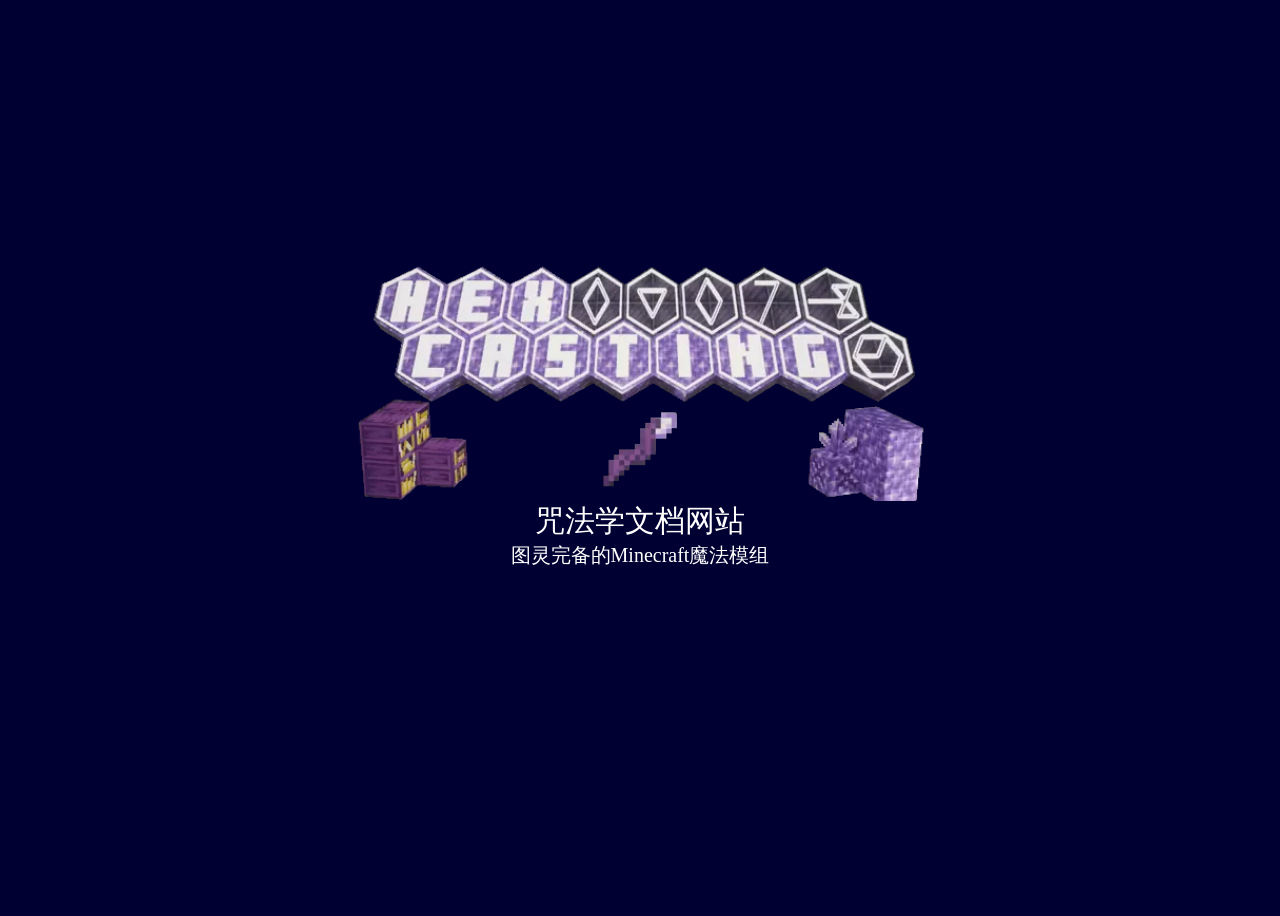
==== index.html @ a9efcd12 "修改目录结构" ====
<!DOCTYPE html>
<html lang="zh-CN">
<head>
    <meta charset="UTF-8">
    <meta name="viewport" content="width=device-width, initial-scale=1.0">
    <meta name="description" content="咒法学文档网站" />
    <meta name="keywords" content="咒法学,hexcasting,hexMod,Minecraft,中文" />
    <title>咒法学</title>
</head>
<link rel="stylesheet" href="css/gobal.css">
<h1 style="display: none;">咒法学</h1>
<div style="display: flex; flex-direction: column; justify-content: center; align-items: center; min-height: 100vh; margin: 0;transform: translate(0%, -5%);">
    <body class="Background"></body>
    <img style="width: 50%; height: 50%;" src="Resource/LogoBackgroundImage.webp" alt="咒法学" />
    <p style="font-size: 30px;" class="Text">咒法学文档网站</p>
    <p style="font-size: 20px;" class="Text">图灵完备的Minecraft魔法模组</p>
</div>
</html>
---- css/gobal.css ----
.Background {
    background-color: #000033;
}
.Text {
    color: #fff;
    margin-top: 0px;
    margin-bottom: 0px;
}
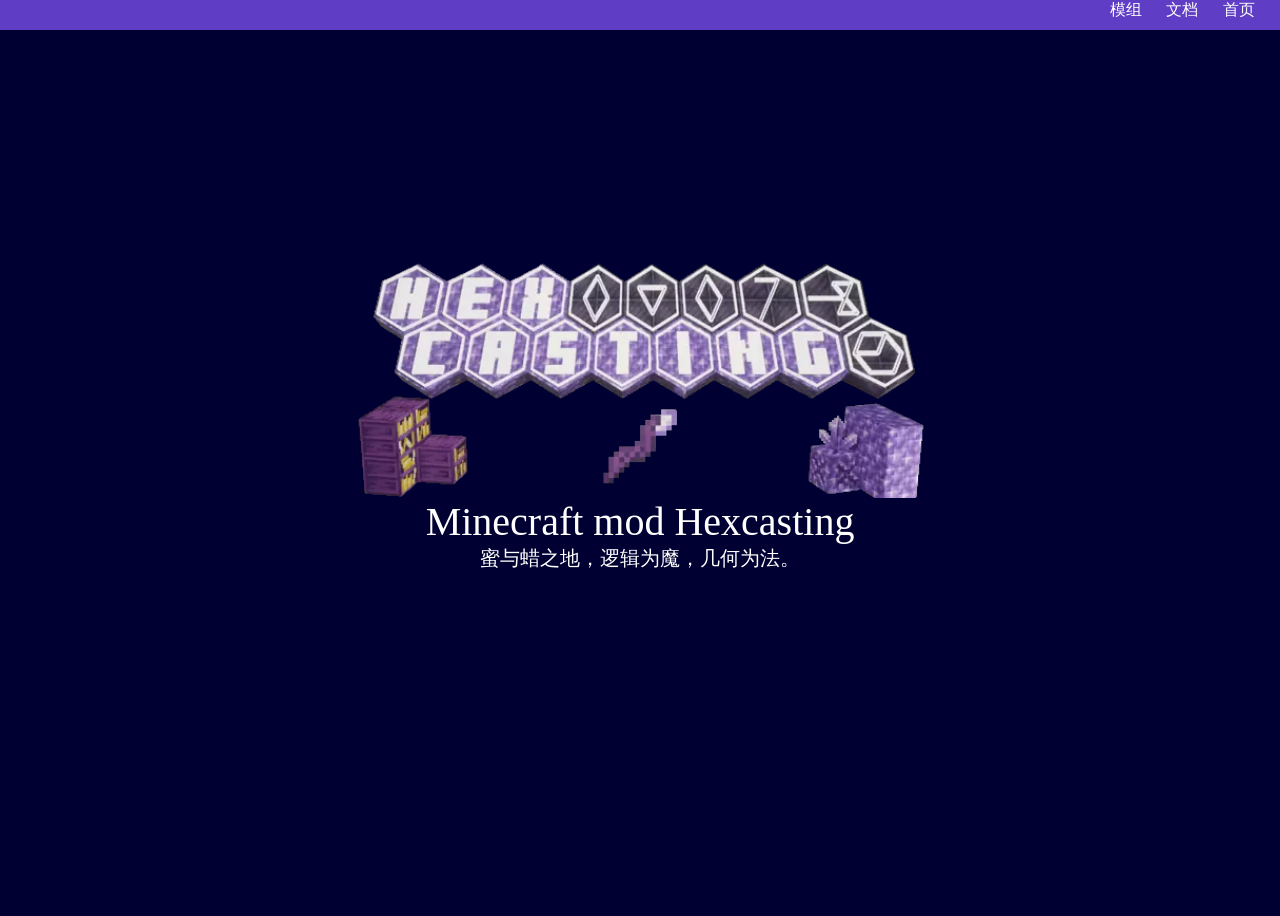
==== commit d2ae69ac: "增加随机介绍文字 增加未完成功能顶部菜单" ====
--- a/index.html
+++ b/index.html
@@ -8,11 +8,19 @@
     <title>咒法学</title>
 </head>
 <link rel="stylesheet" href="css/gobal.css">
+<script src="js/RandomIntroductionText.js"></script>
 <h1 style="display: none;">咒法学</h1>
-<div style="display: flex; flex-direction: column; justify-content: center; align-items: center; min-height: 100vh; margin: 0;transform: translate(0%, -5%);">
+<div class="Menu">
+    <ul>
+        <li>首页</li> <!--未完成-->
+        <li>文档</li>
+        <li>模组</li>
+    </ul>
+</div>
+<div id="Introduction">
     <body class="Background"></body>
     <img style="width: 50%; height: 50%;" src="Resource/LogoBackgroundImage.webp" alt="咒法学" />
-    <p style="font-size: 30px;" class="Text">咒法学文档网站</p>
-    <p style="font-size: 20px;" class="Text">图灵完备的Minecraft魔法模组</p>
+    <p style="font-size: 40px;" class="Text">Minecraft mod Hexcasting</p>
+    <p style="font-size: 20px;" class="Text" id="IntroductionText">自然的隐秘正在显现，在那意识塑成的梦中宫殿</p>
 </div>
 </html>
--- a/css/gobal.css
+++ b/css/gobal.css
@@ -5,4 +5,33 @@
     color: #fff;
     margin-top: 0px;
     margin-bottom: 0px;
+}
+.Menu {
+    position: fixed;
+    top: 0px;
+    left: 0px;
+    right: 0px;
+    width: 100%;
+    background-color: #5f3dc4;
+    color: #fff;
+    height: 30px;
+    padding: 0px;
+    ul {
+        margin:auto;
+        display: flex;
+        list-style-type: none;
+        flex-direction: row-reverse;
+        li {
+            margin-right: 2%;
+        }
+    }
+}
+#Introduction {
+    display: flex;
+    flex-direction: column; 
+    justify-content: center; 
+    align-items: center; 
+    min-height: 100vh;
+    margin: 0;
+    transform: translate(0%, -5%);
 }
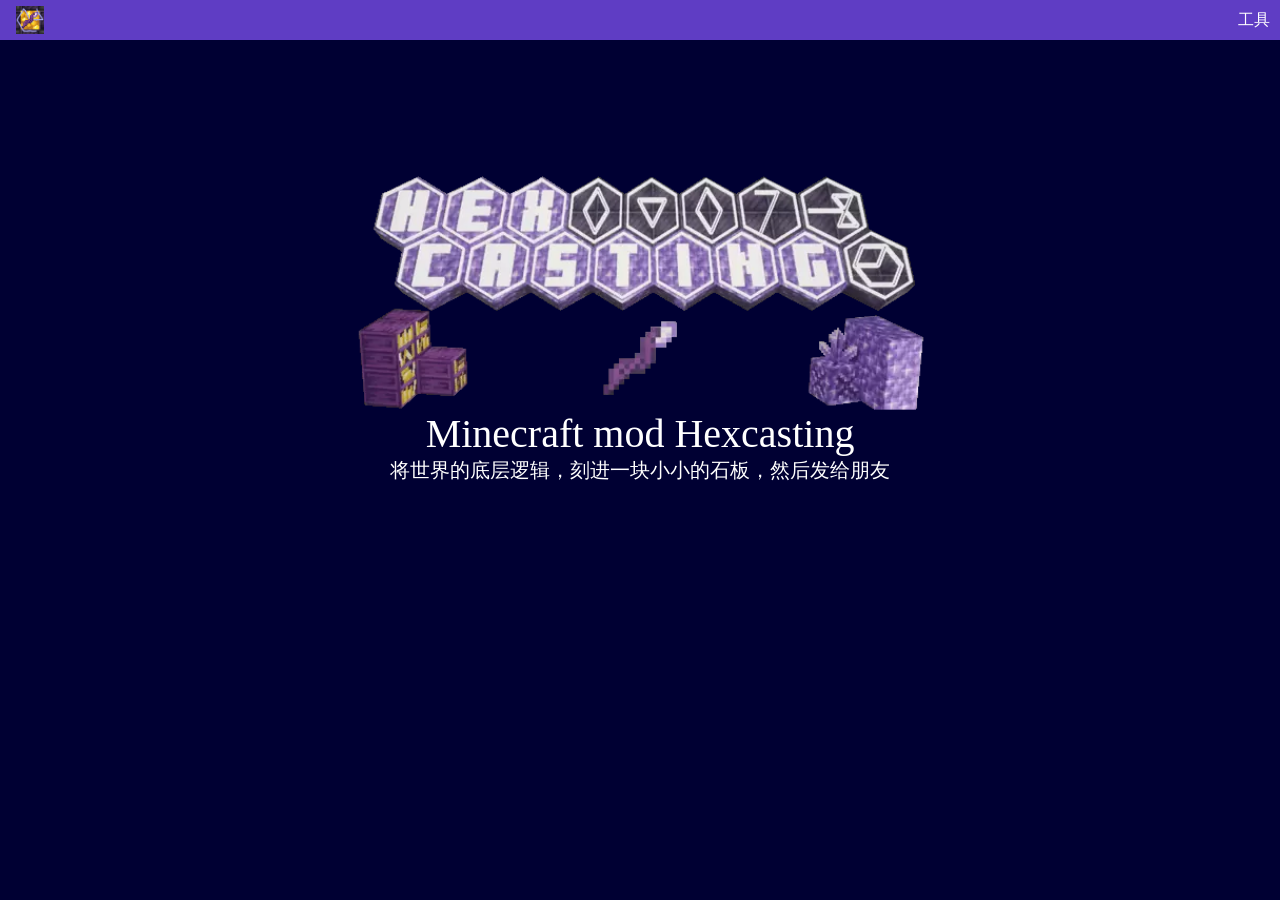
==== commit c7b50cc2: "feat: 添加Hexcasting logo并重构菜单样式 - 新增Hexcasting logo图片资源并添加到菜单栏 - 重构菜单栏样式，使用flex布局并优化间距 - 为logo添加点击跳转至" ====
--- a/index.html
+++ b/index.html
@@ -11,10 +11,9 @@
 <script src="js/RandomIntroductionText.js"></script>
 <h1 style="display: none;">咒法学</h1>
 <div class="Menu">
-    <ul>
-        <li>首页</li> <!--未完成-->
-        <li>文档</li>
-        <li>模组</li>
+    <img id="HexcastingLogo" src="Resource/HexcastingLogo.png" alt="Hexcasting"/>
+    <ul id="MenuRightList">
+        <li id="MenuTool">工具</li> <!--未完成-->
     </ul>
 </div>
 <div id="Introduction">
@@ -23,4 +22,8 @@
     <p style="font-size: 40px;" class="Text">Minecraft mod Hexcasting</p>
     <p style="font-size: 20px;" class="Text" id="IntroductionText">自然的隐秘正在显现，在那意识塑成的梦中宫殿</p>
 </div>
-</html>+</html>
+<script>
+    document.getElementById('HexcastingLogo').addEventListener('click', function() 
+    {window.location.href = 'https://github.com/FallingColors/HexMod';});
+</script>
--- a/css/gobal.css
+++ b/css/gobal.css
@@ -1,37 +1,48 @@
 .Background {
     background-color: #000033;
 }
+
 .Text {
     color: #fff;
-    margin-top: 0px;
-    margin-bottom: 0px;
+    margin-block: 0;
 }
+
 .Menu {
     position: fixed;
-    top: 0px;
-    left: 0px;
-    right: 0px;
+    inset: 0 0 auto 0;
     width: 100%;
+    height: 40px;
+    padding: 0 10px;
+    display: flex;
+    align-items: center;
+    justify-content: space-between;
     background-color: #5f3dc4;
     color: #fff;
-    height: 30px;
-    padding: 0px;
-    ul {
-        margin:auto;
+
+    #HexcastingLogo {
+        width: 28px;
+        height: 28px;
+        margin: 6px;
+        display: inline;
+    }
+
+    #MenuRightList {
         display: flex;
-        list-style-type: none;
         flex-direction: row-reverse;
+        margin: 0;
+        list-style: none;
+
         li {
-            margin-right: 2%;
+            margin-right: 20px;
         }
     }
 }
+
 #Introduction {
     display: flex;
-    flex-direction: column; 
-    justify-content: center; 
-    align-items: center; 
-    min-height: 100vh;
+    flex-direction: column;
+    justify-content: center;
+    align-items: center;
     margin: 0;
-    transform: translate(0%, -5%);
-}+    transform: translate(0%, 50%);
+}
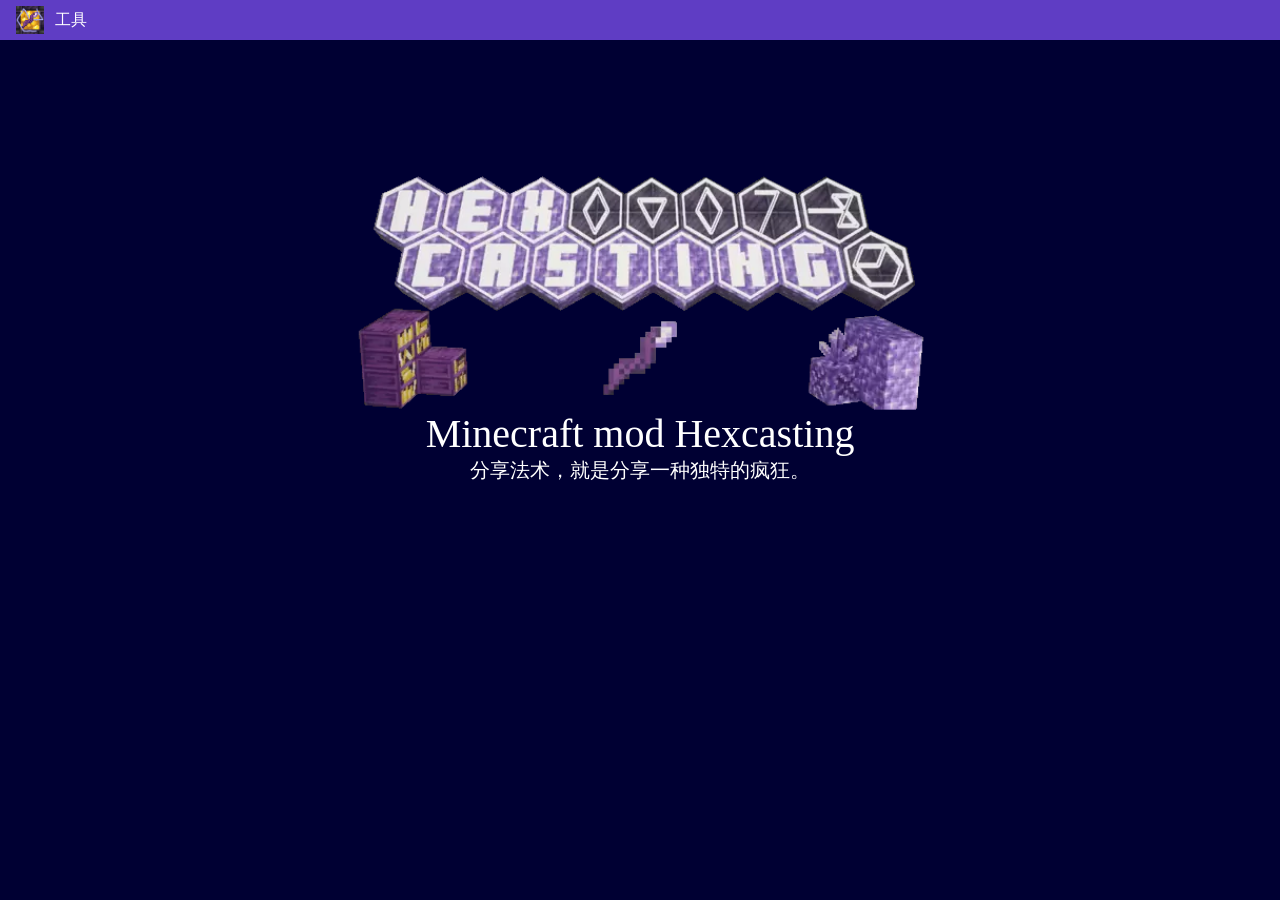
==== commit 8aa81750: "feat: 添加全局菜单系统并重构导航结构 实现动态菜单加载功能，通过MenuList.json配置菜单项 重构CSS选择器和布局以适配新的菜单系统 统一资源引用路径为绝对路径 移除冗余代码并优化页面" ====
--- a/index.html
+++ b/index.html
@@ -7,23 +7,21 @@
     <meta name="keywords" content="咒法学,hexcasting,hexMod,Minecraft,中文" />
     <title>咒法学</title>
 </head>
-<link rel="stylesheet" href="css/gobal.css">
-<script src="js/RandomIntroductionText.js"></script>
+<link rel="stylesheet" href="/css/gobal.css">
 <h1 style="display: none;">咒法学</h1>
-<div class="Menu">
-    <img id="HexcastingLogo" src="Resource/HexcastingLogo.png" alt="Hexcasting"/>
-    <ul id="MenuRightList">
-        <li id="MenuTool">工具</li> <!--未完成-->
+<div id="Menu">
+    <img id="HexcastingLogo" src="/Resource/HexcastingLogo.png" alt="Hexcasting"/>
+    <ul style="flex-direction: row;" id="MenuList">
+        <li>首页</li>
+        <li>工具</li>
     </ul>
 </div>
 <div id="Introduction">
     <body class="Background"></body>
-    <img style="width: 50%; height: 50%;" src="Resource/LogoBackgroundImage.webp" alt="咒法学" />
+    <img style="width: 50%; height: 50%;" src="/Resource/LogoBackgroundImage.webp" alt="咒法学" />
     <p style="font-size: 40px;" class="Text">Minecraft mod Hexcasting</p>
     <p style="font-size: 20px;" class="Text" id="IntroductionText">自然的隐秘正在显现，在那意识塑成的梦中宫殿</p>
 </div>
 </html>
-<script>
-    document.getElementById('HexcastingLogo').addEventListener('click', function() 
-    {window.location.href = 'https://github.com/FallingColors/HexMod';});
-</script>+<script src="/js/gobal.js"></script>
+<script src="/js/RandomIntroductionText.js"></script>
--- a/css/gobal.css
+++ b/css/gobal.css
@@ -7,7 +7,7 @@
     margin-block: 0;
 }
 
-.Menu {
+#Menu {
     position: fixed;
     inset: 0 0 auto 0;
     width: 100%;
@@ -15,7 +15,6 @@
     padding: 0 10px;
     display: flex;
     align-items: center;
-    justify-content: space-between;
     background-color: #5f3dc4;
     color: #fff;
 
@@ -26,14 +25,13 @@
         display: inline;
     }
 
-    #MenuRightList {
+    #MenuList {
         display: flex;
-        flex-direction: row-reverse;
         margin: 0;
         list-style: none;
-
+        margin-left: -35px;
         li {
-            margin-right: 20px;
+            margin-right: 10px;
         }
     }
 }
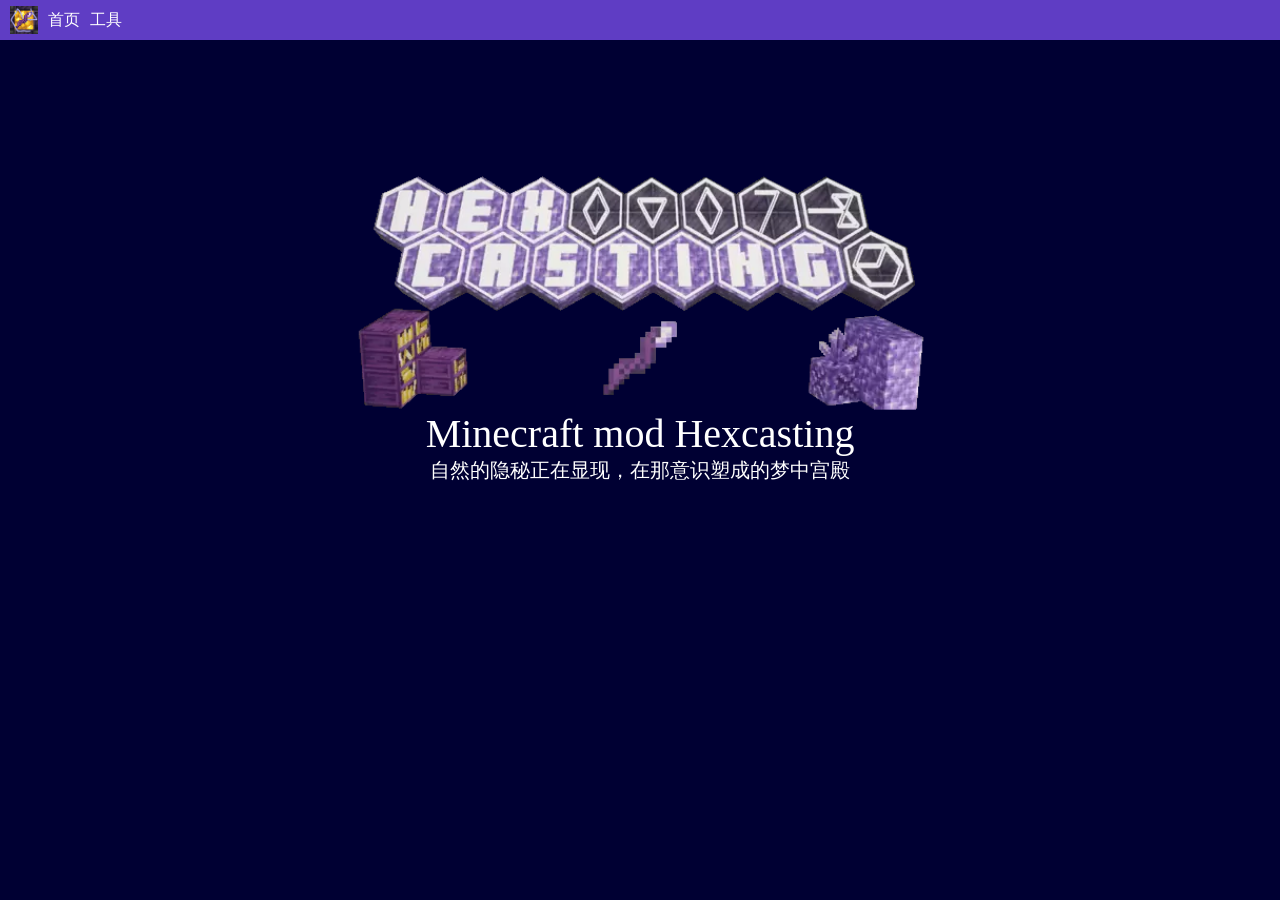
==== commit 43f776fc: "feat: 添加工具页面功能及样式优化 - 新增工具页面HTML、CSS和JS文件   - 完成工具列表的基本样式 - 优化菜单样式和布局 - 更新README.md格式 - 添加网站favicon图" ====
--- a/index.html
+++ b/index.html
@@ -5,6 +5,7 @@
     <meta name="viewport" content="width=device-width, initial-scale=1.0">
     <meta name="description" content="咒法学文档网站" />
     <meta name="keywords" content="咒法学,hexcasting,hexMod,Minecraft,中文" />
+    <link rel="icon" href="/Resource/HexcastingLogo.png" type="image/png" sizes="540x540">
     <title>咒法学</title>
 </head>
 <link rel="stylesheet" href="/css/gobal.css">
@@ -13,7 +14,6 @@
     <img id="HexcastingLogo" src="/Resource/HexcastingLogo.png" alt="Hexcasting"/>
     <ul style="flex-direction: row;" id="MenuList">
         <li>首页</li>
-        <li>工具</li>
     </ul>
 </div>
 <div id="Introduction">
--- a/css/gobal.css
+++ b/css/gobal.css
@@ -1,41 +1,37 @@
 .Background {
     background-color: #000033;
 }
-
 .Text {
     color: #fff;
     margin-block: 0;
 }
-
 #Menu {
     position: fixed;
     inset: 0 0 auto 0;
     width: 100%;
     height: 40px;
-    padding: 0 10px;
+    padding: 0;
     display: flex;
     align-items: center;
     background-color: #5f3dc4;
     color: #fff;
-
-    #HexcastingLogo {
-        width: 28px;
-        height: 28px;
-        margin: 6px;
-        display: inline;
-    }
-
-    #MenuList {
-        display: flex;
-        margin: 0;
-        list-style: none;
-        margin-left: -35px;
-        li {
-            margin-right: 10px;
-        }
-    }
 }
-
+#Menu #HexcastingLogo {
+    width: 28px;
+    height: 28px;
+    margin: 10px;
+    display: inline;
+}
+#Menu #MenuList {
+    display: flex;
+    margin: 0;
+    list-style: none;
+    margin: 0px;
+    padding-inline-start: 0px;
+}
+#Menu #MenuList li {
+    margin-right: 10px;
+}
 #Introduction {
     display: flex;
     flex-direction: column;
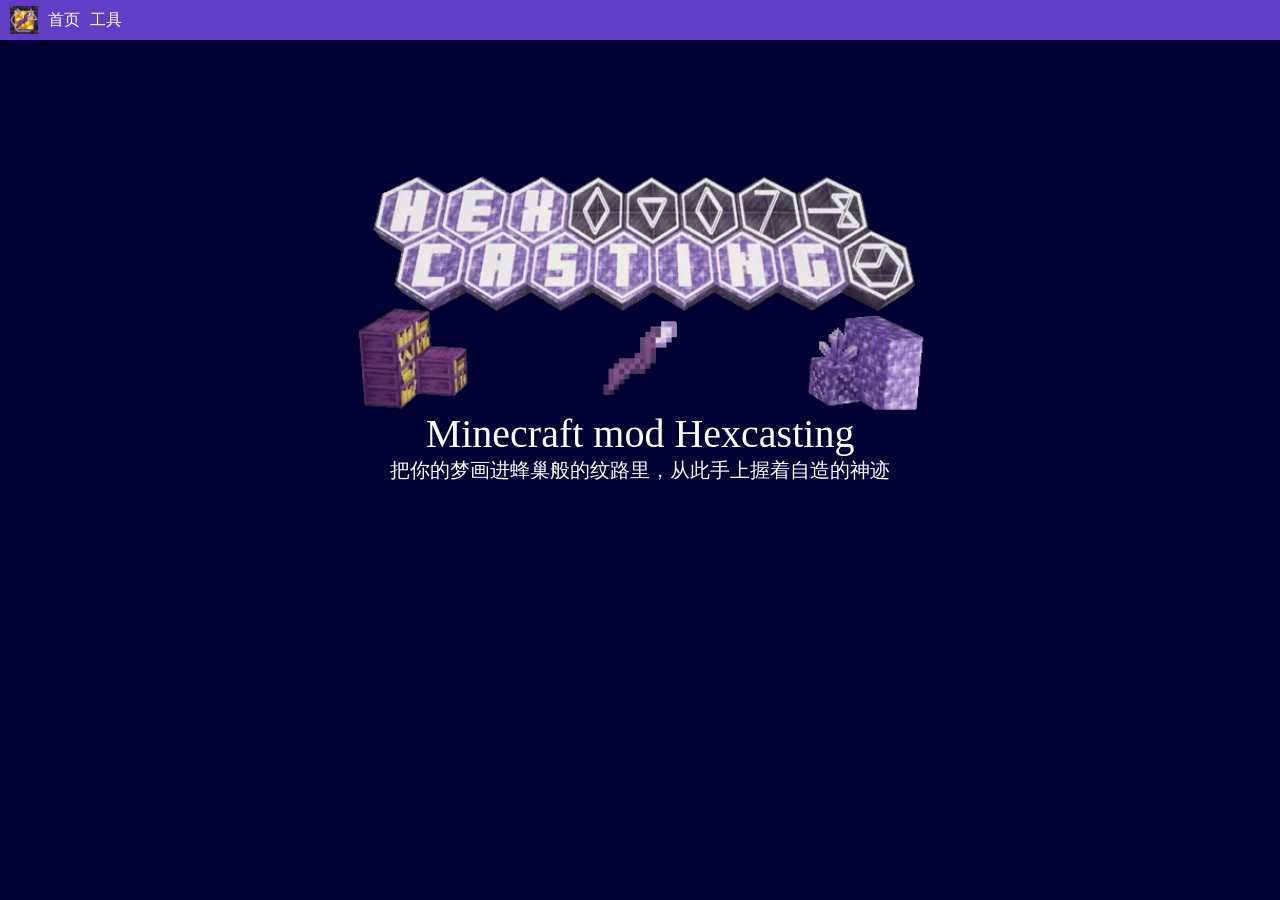
==== commit 3247c6f1: "feat: 重构资源路径管理并添加工具页面 添加新的图片资源和配置文件，重构资源路径管理为全局常量方式 创建工具页面框架，实现菜单和工具列表的动态加载" ====
--- a/index.html
+++ b/index.html
@@ -5,20 +5,20 @@
     <meta name="viewport" content="width=device-width, initial-scale=1.0">
     <meta name="description" content="咒法学文档网站" />
     <meta name="keywords" content="咒法学,hexcasting,hexMod,Minecraft,中文" />
-    <link rel="icon" href="/Resource/HexcastingLogo.png" type="image/png" sizes="540x540">
+    <link rel="icon" href="/Resource/Img/HexcastingLogo.png" type="image/png" sizes="540x540">
     <title>咒法学</title>
 </head>
 <link rel="stylesheet" href="/css/gobal.css">
 <h1 style="display: none;">咒法学</h1>
 <div id="Menu">
-    <img id="HexcastingLogo" src="/Resource/HexcastingLogo.png" alt="Hexcasting"/>
+    <img id="HexcastingLogo" src="/Resource/Img/HexcastingLogo.png" alt="Hexcasting"/>
     <ul style="flex-direction: row;" id="MenuList">
         <li>首页</li>
     </ul>
 </div>
 <div id="Introduction">
     <body class="Background"></body>
-    <img style="width: 50%; height: 50%;" src="/Resource/LogoBackgroundImage.webp" alt="咒法学" />
+    <img style="width: 50%; height: 50%;" src="/Resource/Img/LogoBackgroundImage.webp" alt="咒法学" />
     <p style="font-size: 40px;" class="Text">Minecraft mod Hexcasting</p>
     <p style="font-size: 20px;" class="Text" id="IntroductionText">自然的隐秘正在显现，在那意识塑成的梦中宫殿</p>
 </div>
